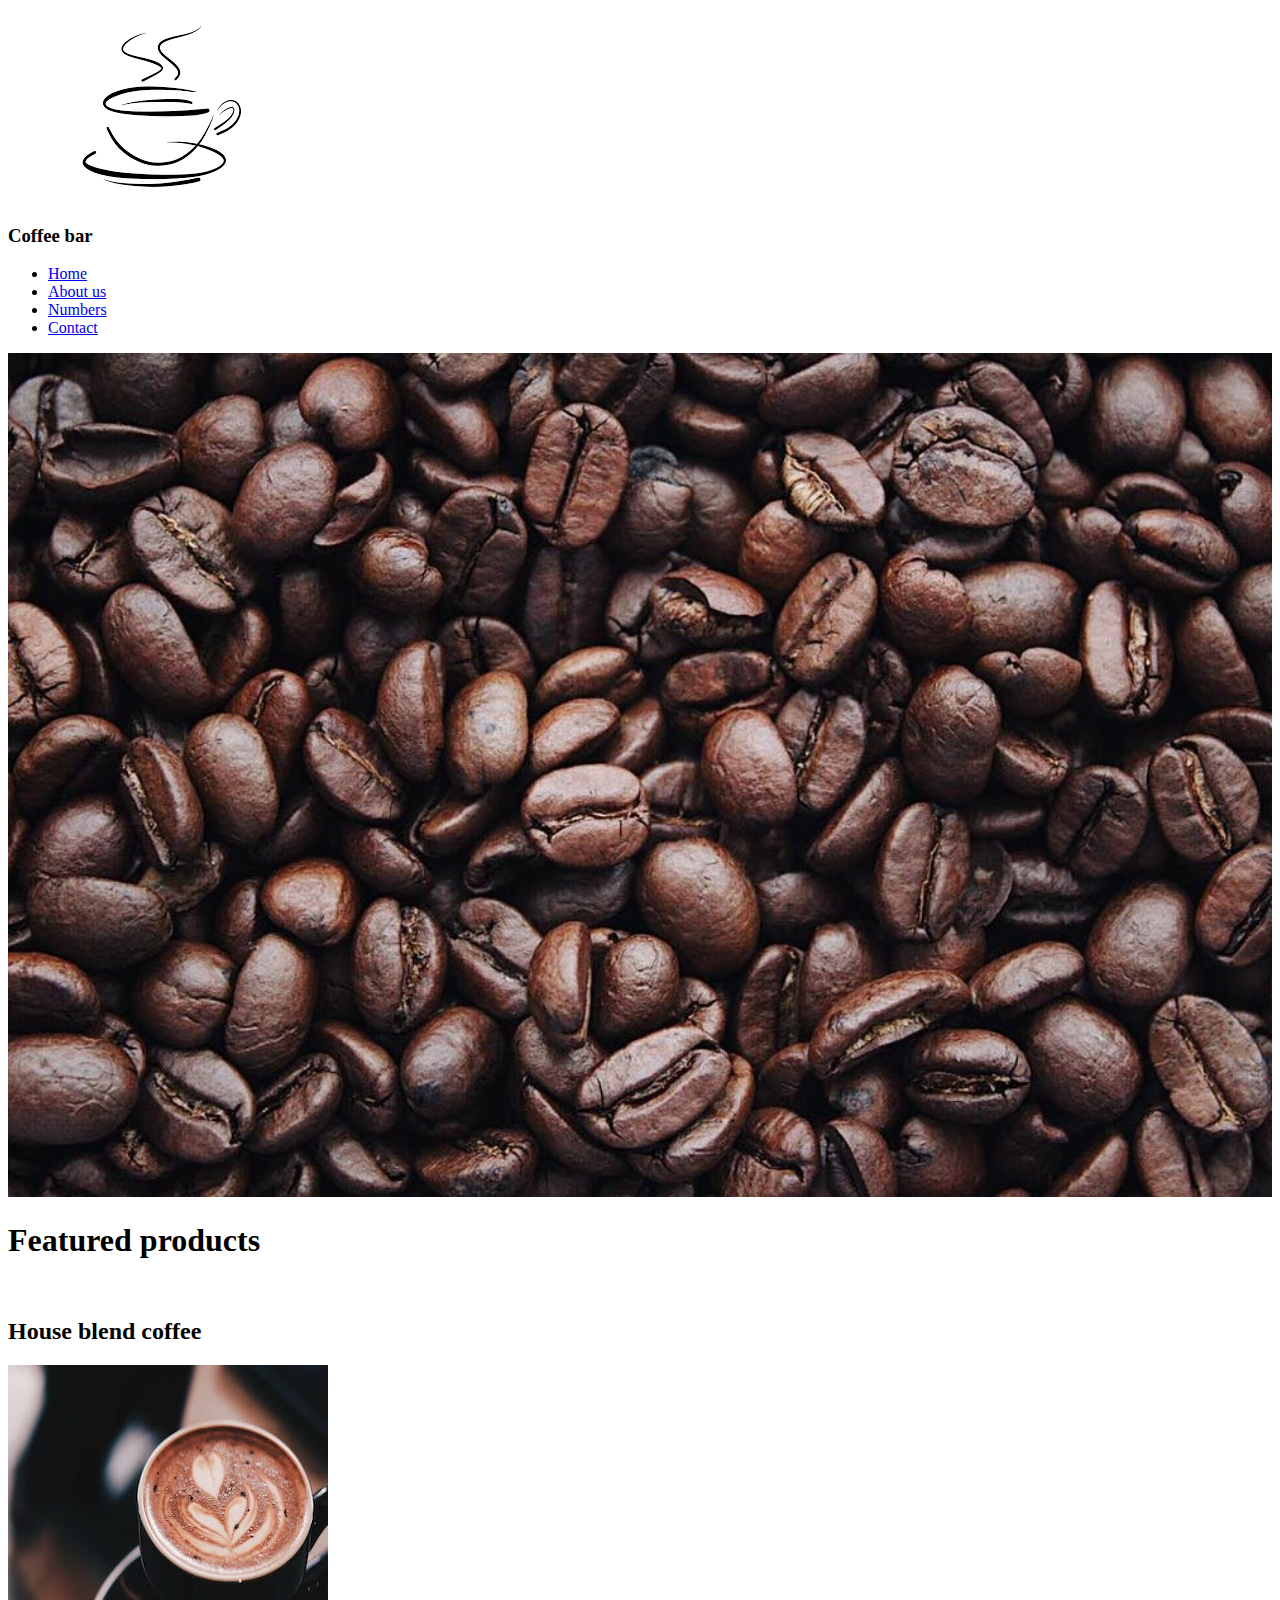
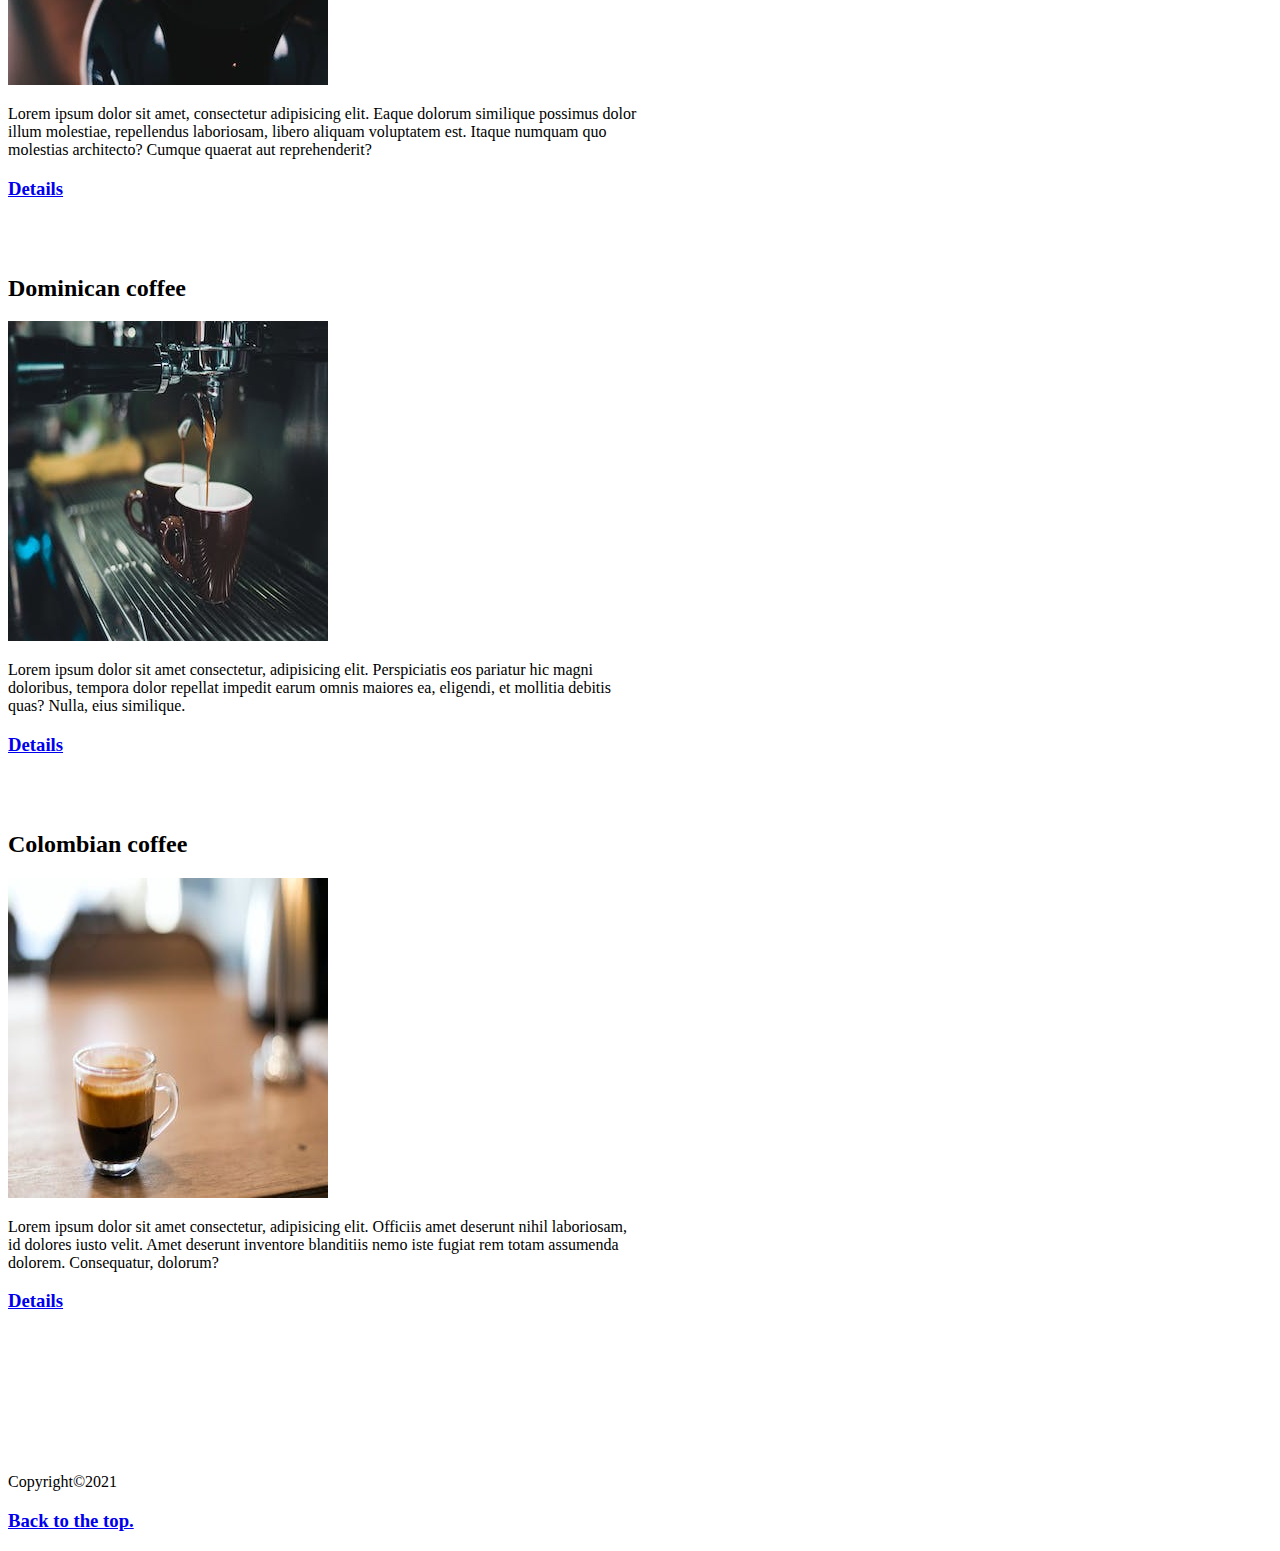
==== index.html @ 4b4a2c6a "done" ====
<!DOCTYPE html>
<html lang="en">
<head>
    <meta charset="UTF-8">
    <meta http-equiv="X-UA-Compatible" content="IE=edge">
    <meta name="viewport" content="width=device-width, initial-scale=1.0">
    <title>Coffee bar</title>
</head>
<body>
    <img src="/images/coffee logo.png" id="top" alt="Coffee logo">
    <h3>Coffee bar</h3>
    <ul>
        <li><a href="index.html">Home</a></li> 
        <li><a href="about.html">About us</a></li> 
        <li><a href="numbers.html">Numbers</a></li> 
        <li><a href="contact.html">Contact</a></li> 
    </ul>
    <img src="/images/background coffee.jpeg" width="100%" alt="background coffee photo">
    <br />

    <h1>Featured products</h1>
    <br>

    <h2>House blend coffee</h2>
    <img src="/images/houseblend coffee.jpeg" alt="houseblend coffee">
     <p style="width:50%">Lorem ipsum dolor sit amet, consectetur adipisicing elit. Eaque dolorum similique possimus dolor illum molestiae, repellendus laboriosam, libero aliquam voluptatem est. Itaque numquam quo molestias architecto? Cumque quaerat aut reprehenderit?</p>
     <h3><a href="https://www.wikipedia.com/" target="_blank">Details</a></h3>
    <br>
    <br>


    <h2>Dominican coffee</h2>
    <img src="/images/dominicanblend coffee.jpeg" alt="dominican coffee">
    <p style="width:50%">Lorem ipsum dolor sit amet consectetur, adipisicing elit. Perspiciatis eos pariatur hic magni doloribus, tempora dolor repellat impedit earum omnis maiores ea, eligendi, et mollitia debitis quas? Nulla, eius similique.</p>
    <h3><a href="https://www.wikipedia.com/" target="_blank">Details</a></h3>
    <br />
    <br />


    <h2>Colombian coffee</h2>
    <img src="/images/colombianblend.jpeg" alt="colombian coffee">
    <p style="width:50%">Lorem ipsum dolor sit amet consectetur, adipisicing elit. Officiis amet deserunt nihil laboriosam, id dolores iusto velit. Amet deserunt inventore blanditiis nemo iste fugiat rem totam assumenda dolorem. Consequatur, dolorum?</p>
    <h3><a href="https://www.wikipedia.com/" target="_blank">Details</a></h3>
    <br>
    <br />
    <br />
    <br />
    <br />
    <br />
    <br />
    <p>Copyright&copy;2021</p>
    <h3><a href="#top">Back to the top.</a></h3>

</body>
</html>
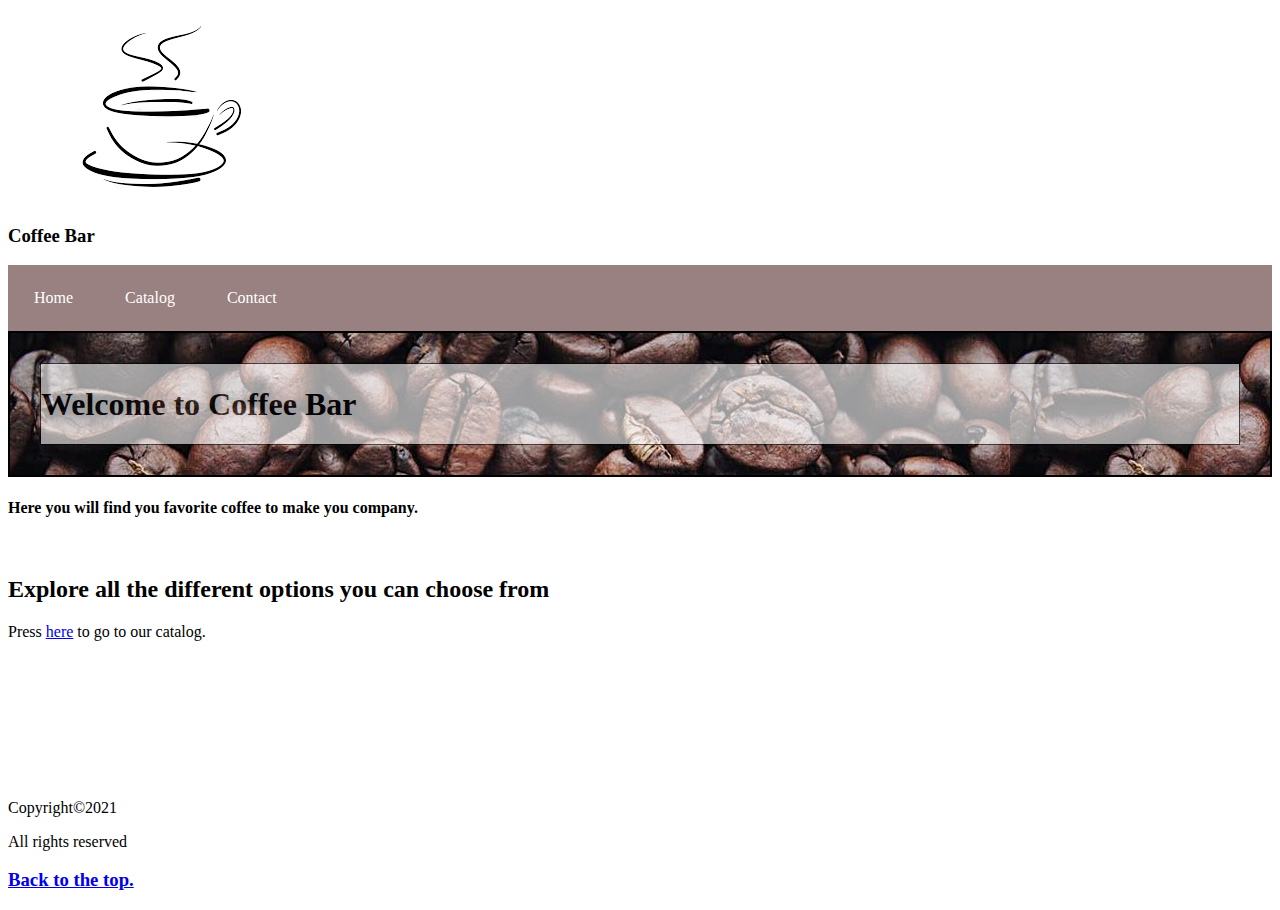
==== commit c3ec1635: "new" ====
--- a/index.html
+++ b/index.html
@@ -4,43 +4,32 @@
     <meta charset="UTF-8">
     <meta http-equiv="X-UA-Compatible" content="IE=edge">
     <meta name="viewport" content="width=device-width, initial-scale=1.0">
-    <title>Coffee bar</title>
+    <link rel="stylesheet" href="style.css">
+    <title>Coffee Bar</title>
 </head>
 <body>
     <img src="/images/coffee logo.png" id="top" alt="Coffee logo">
-    <h3>Coffee bar</h3>
+    <h3>Coffee Bar</h3>
+
     <ul>
         <li><a href="index.html">Home</a></li> 
-        <li><a href="about.html">About us</a></li> 
-        <li><a href="numbers.html">Numbers</a></li> 
+        <li><a href="catalog.html">Catalog</a></li> 
         <li><a href="contact.html">Contact</a></li> 
     </ul>
-    <img src="/images/background coffee.jpeg" width="100%" alt="background coffee photo">
-    <br />
 
-    <h1>Featured products</h1>
+    <div class="background">
+        <div class="transbox">
+            <h1>Welcome to Coffee Bar</h1>   
+        </div>
+    </div>
+
+    <h4>Here you will find you favorite coffee to make you company.</h4>
     <br>
 
-    <h2>House blend coffee</h2>
-    <img src="/images/houseblend coffee.jpeg" alt="houseblend coffee">
-     <p style="width:50%">Lorem ipsum dolor sit amet, consectetur adipisicing elit. Eaque dolorum similique possimus dolor illum molestiae, repellendus laboriosam, libero aliquam voluptatem est. Itaque numquam quo molestias architecto? Cumque quaerat aut reprehenderit?</p>
-     <h3><a href="https://www.wikipedia.com/" target="_blank">Details</a></h3>
-    <br>
-    <br>
+    <h2>Explore all the different options you can choose from</h2>
+    <p>Press <a href="catalog.html">here</a> to go to our catalog.</p>
 
 
-    <h2>Dominican coffee</h2>
-    <img src="/images/dominicanblend coffee.jpeg" alt="dominican coffee">
-    <p style="width:50%">Lorem ipsum dolor sit amet consectetur, adipisicing elit. Perspiciatis eos pariatur hic magni doloribus, tempora dolor repellat impedit earum omnis maiores ea, eligendi, et mollitia debitis quas? Nulla, eius similique.</p>
-    <h3><a href="https://www.wikipedia.com/" target="_blank">Details</a></h3>
-    <br />
-    <br />
-
-
-    <h2>Colombian coffee</h2>
-    <img src="/images/colombianblend.jpeg" alt="colombian coffee">
-    <p style="width:50%">Lorem ipsum dolor sit amet consectetur, adipisicing elit. Officiis amet deserunt nihil laboriosam, id dolores iusto velit. Amet deserunt inventore blanditiis nemo iste fugiat rem totam assumenda dolorem. Consequatur, dolorum?</p>
-    <h3><a href="https://www.wikipedia.com/" target="_blank">Details</a></h3>
     <br>
     <br />
     <br />
@@ -49,6 +38,7 @@
     <br />
     <br />
     <p>Copyright&copy;2021</p>
+    <p>All rights reserved</p>
     <h3><a href="#top">Back to the top.</a></h3>
 
 </body>
--- a/style.css
+++ b/style.css
@@ -0,0 +1,47 @@
+ul {
+  list-style-type: none;
+  margin: 0;
+  padding: 0;
+  overflow: hidden;
+  background-color: rgb(153, 129, 129);
+}
+
+li {
+  float: left;
+  padding: 10px;
+}
+
+li a {
+  display: block;
+  color: white;
+  text-align: center;
+  padding: 14px 16px;
+  text-decoration: none;
+}
+
+li a:hover {
+  background-color: rgb(139, 100, 100);
+}
+
+div.background {
+  background: url(/images/background\ coffee.jpeg) repeat;
+  border: 2px solid black;
+}
+
+div.transbox {
+  margin: 30px;
+  background-color: #ffffff;
+  border: 1px solid black;
+  opacity: 0.6;
+}
+
+div.transbox p {
+  margin: 5%;
+  font-weight: bold;
+  text-align: center;
+  color: #000000;
+}
+
+p {
+  width: 50%;
+}
